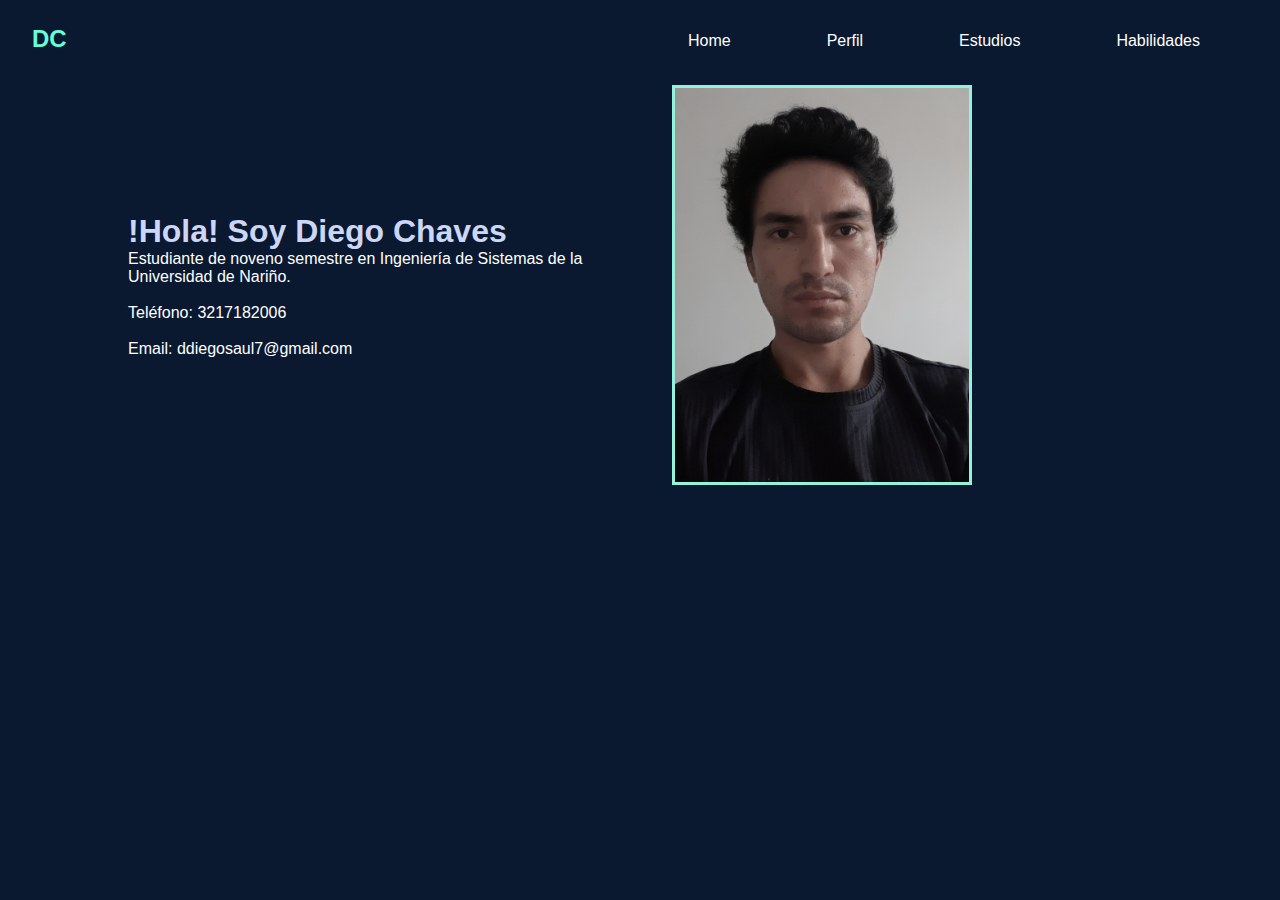
==== curriculum_diego/curriculum.html @ 300c93f9 "Adición curriculum diego" ====
<!DOCTYPE html>
<html>
<head>
    <meta charset="UTF-8">
    <meta http-equiv="Content-Security-Policy" content="default-src 'self'; script-src 'self'" />
    <meta http-equiv="X-Content-Security-Policy" content="default-src 'self'; script-src 'self'" />
    <meta name="viewport" content="width=device-width, initial-scale=1.0">
    <title>Diego Chaves</title>
    <meta name="keywords" content="Diego, Chaves, ingeniero, sistemas, desarrollo, empleo">
    <meta name="description" content="Diego Chaves, ingeniero de sistemas especializado en desarrollo web">
    <link rel="stylesheet" href="../css/style_diego.css">
    <link rel="stylesheet" href="https://use.fontawesome.com/releases/v5.15.3/css/all.css" integrity="sha384-SZXxX4whJ79/gErwcOYf+zWLeJdY/qpuqC4cAa9rOGUstPomtqpuNWT9wdPEn2fk" crossorigin="anonymous">
</head>
<body>
    <div class="wrapper">
        <header>
            <nav class="navbar">
                <div class="brand">
                    <a class="active" href="./curriculum.html">
                        <h2>DC</h2>
                    </a>
                </div>
                <ul class="menu">
                    <li><a href="../index.html">Home</a></li>
                    <li><a href="perfil.html">Perfil</a></li>
                    <li><a href="estudios.html">Estudios</a></li>
                    <li><a href="habilidades.html">Habilidades</a></li>
                </ul>
            </nav>
        </header>

        <main class="inicio">
            <div class="info">
                <h1>!Hola! Soy Diego Chaves</h1>
                <p>Estudiante de noveno semestre en Ingeniería de Sistemas de la Universidad de Nariño.</p>
                <br>
                <p>Teléfono: 3217182006 </p>
                <br>
                <p>Email: ddiegosaul7@gmail.com </p>
                
            </div>
            <img src="../images/foto1diego.jpg" alt="fotografia Diego Chaves">
        </main>
    </div>

</body>
</html>
---- css/style_diego.css ----
@import url('https://fonts.googleapis.com/css2?family=Montserrat:wght@100;700&display=swap');
@import url('https://fonts.googleapis.com/css2?family=Roboto:wght@300&display=swap');


* {
  margin: 0;
  padding: 0;
  box-sizing: border-box;
}

body {
  font-family: 'Montserrat', sans-serif;
  overflow-x: hidden;
}

.wrapper {
    width: 100vw;
    height: 100vh;
    background-color: #0a192f;
    color: white;

}

.navbar {
    display: flex;
    justify-content: space-between;
    padding: 2em;

}

.brand {
    margin-top: -7px;
}

.brand h2{
    color: #64ffda;
}

.brand a {
    color: white;
    text-decoration: none;
}

.menu {
    display: flex;
    width: 50%;
    justify-content: space-around;
}

.menu li {
    list-style: none;

}

.menu a {
    color: white;
    text-decoration: none;
    padding: 10px 20px;
}

.menu .active {
    color: #64ffda;
}

.menu a:hover {
    background-color: #64ffda;
    color: #191c32;
    transition: ease-in .6s;
}

.inicio {
    margin: 0 auto;
    width: 80vw;
    display: grid;
    grid-template-columns: repeat(2,  1fr);
    align-items: center;
}

h1 {
    font-size: 2em;
    color: #ccd6f6;
}

.download-cv{
    padding: 20px 28px;
    color: #64ffda;
    background-color: #0a192f;
    border: 1px solid #64ffda;
    border-radius: 5px;
    margin-top: 50px;
    cursor: pointer;
    box-shadow: 1px 3px 11px -5px rgba(102, 231, 200, .6);

}

.download-cv:hover{
    background-color: #233554;
    box-shadow: none;

}

.inicio img {
    width: 300px;
    height: 400px;
    border: 3px solid #64ffda;
    margin-left: 2em;

}

.perfil {
    display: grid;
    grid-template-columns: repeat(4, 1fr);
    width: 100vw;
    align-items: center;

}

.perfil img {
    margin: 3em;
    width: 250px;
    height: 350px;
    grid-column: 1;

}

.perfil .info {
    grid-column: 2/5;
    padding: 3em;

}

.perfil h2 {
    font-size: 2em;
    color: #ccd6f6;
}

.divider {
    height: 4px;
    width: 200px;
    /* background-color: #64ffda; */
    background: linear-gradient(to bottom right, #64ffda, #ccd6f6);
    margin-top:  5px;
    margin-bottom: 2em;
}

.perfil p {
    margin-bottom: 1em;
}


.habilidades {
    width: 100vw;
    height: 70%;
    align-items: center;
}

footer {
    display: flex;
    flex-direction: column;
    justify-content: center;
    align-items: center;
    width: 100vw;
    height: 125px;
    background-color: #64ffda;

}

.estudios {
    padding: 5em;
    width: 80vw;
}

table {
    font-family: 'Roboto', sans-serif;
    table-layout: fixed;
    width: 85%;
    border-collapse: collapse;
    border: 1px solid #64ffda;
}

td {
    padding: 20px;
}

tbody tr:nth-child(odd) {
    background-color: #233554da;
}
  
tbody tr:nth-child(even) {
    background-color: #233554ad;
}

caption {
    /* font-family: 'Rock Salt', cursive; */
    padding: 20px;
    font-size: 2em;
    font-style: italic;
    /* caption-side: bottom; */
    color: white;
    text-align: left;
    letter-spacing: 1px;
  }


  img {
    filter: saturate(0.6);
  }
  
  p {
    font-family: 'Roboto', sans-serif;
  }
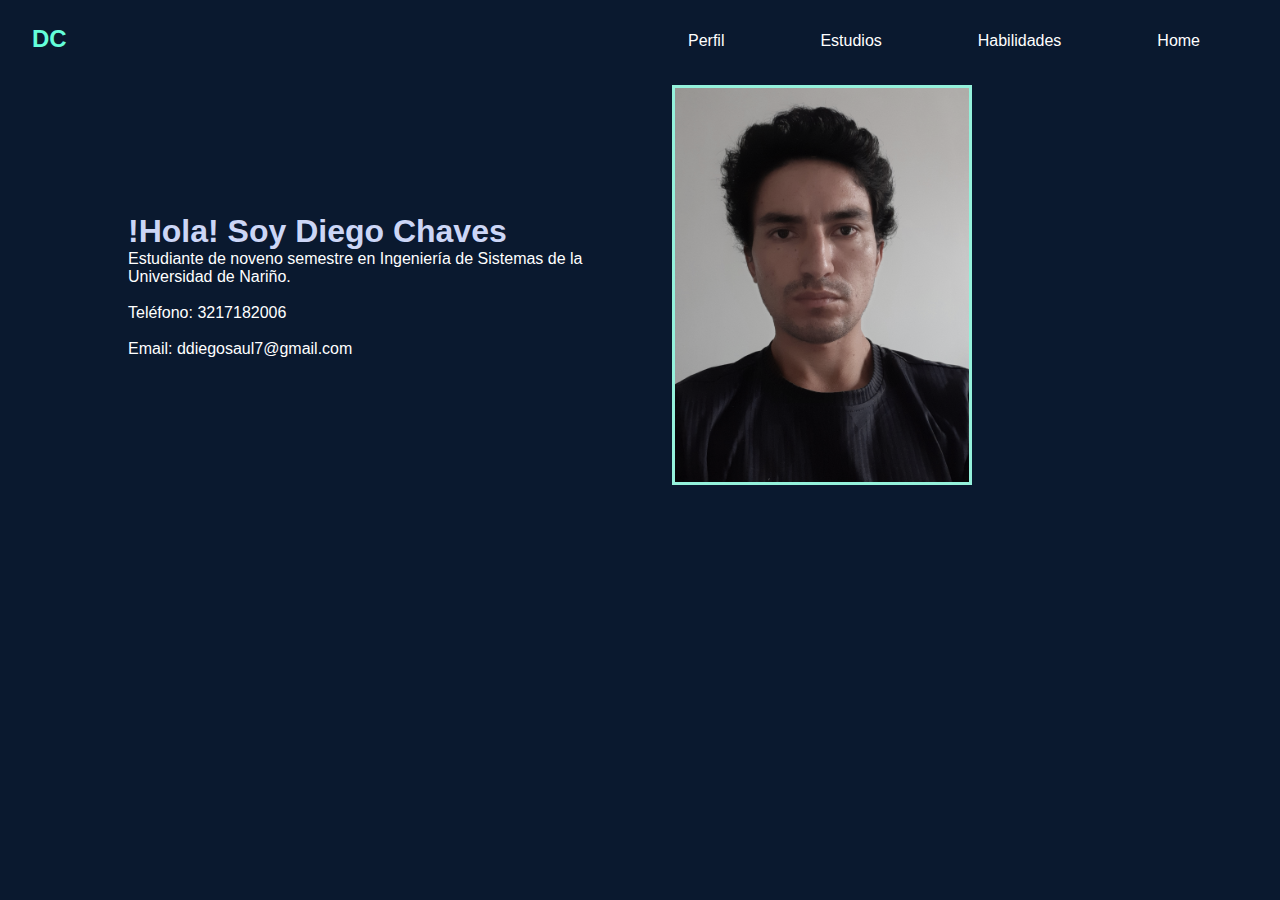
==== commit 6bb040e5: "correcció curriculum diego home" ====
--- a/curriculum_diego/curriculum.html
+++ b/curriculum_diego/curriculum.html
@@ -21,10 +21,10 @@
                     </a>
                 </div>
                 <ul class="menu">
-                    <li><a href="../index.html">Home</a></li>
                     <li><a href="perfil.html">Perfil</a></li>
                     <li><a href="estudios.html">Estudios</a></li>
                     <li><a href="habilidades.html">Habilidades</a></li>
+                    <li><a href="../index.html">Home</a></li>
                 </ul>
             </nav>
         </header>
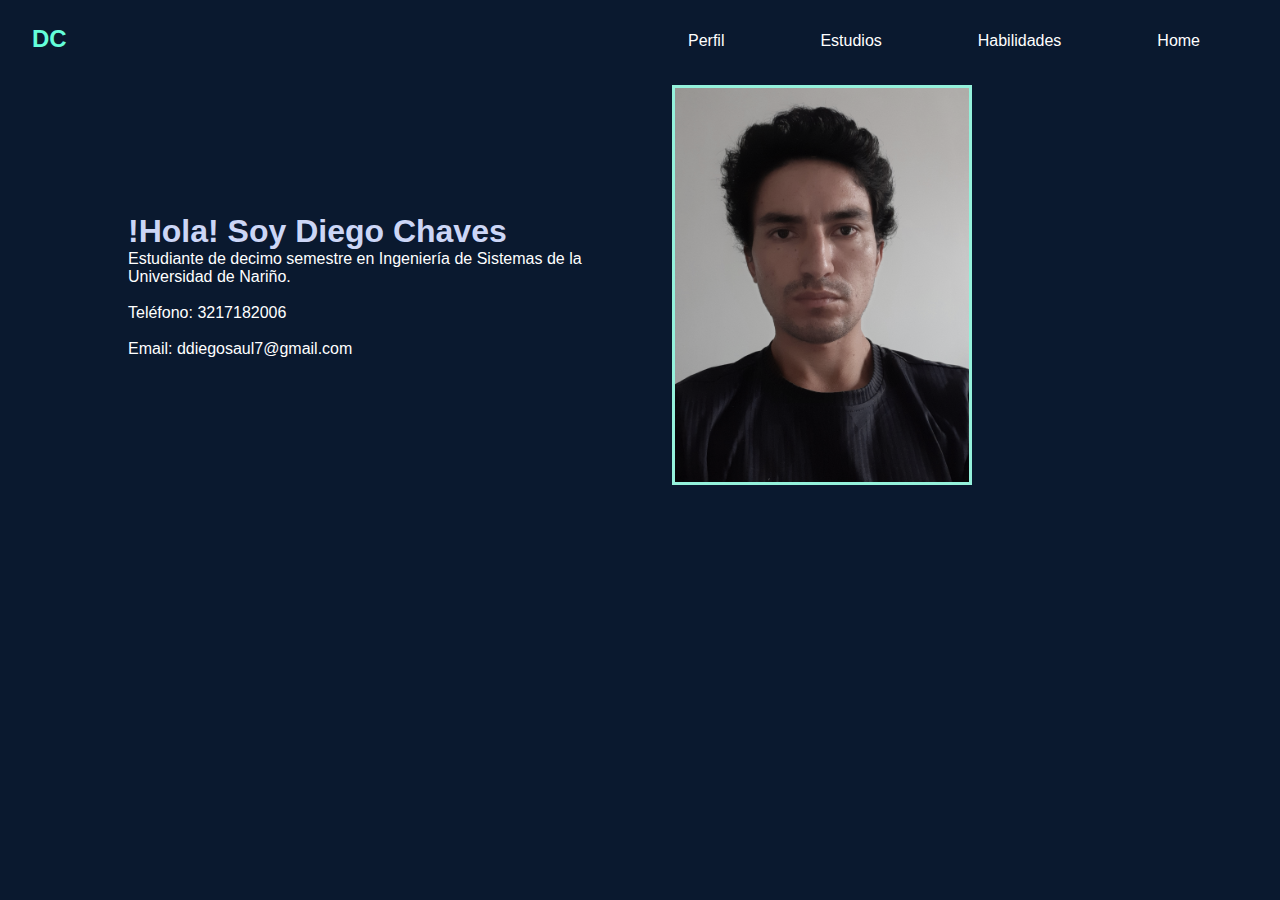
==== commit f1fa27d8: "corrección semestre diego" ====
--- a/curriculum_diego/curriculum.html
+++ b/curriculum_diego/curriculum.html
@@ -32,7 +32,7 @@
         <main class="inicio">
             <div class="info">
                 <h1>!Hola! Soy Diego Chaves</h1>
-                <p>Estudiante de noveno semestre en Ingeniería de Sistemas de la Universidad de Nariño.</p>
+                <p>Estudiante de decimo semestre en Ingeniería de Sistemas de la Universidad de Nariño.</p>
                 <br>
                 <p>Teléfono: 3217182006 </p>
                 <br>
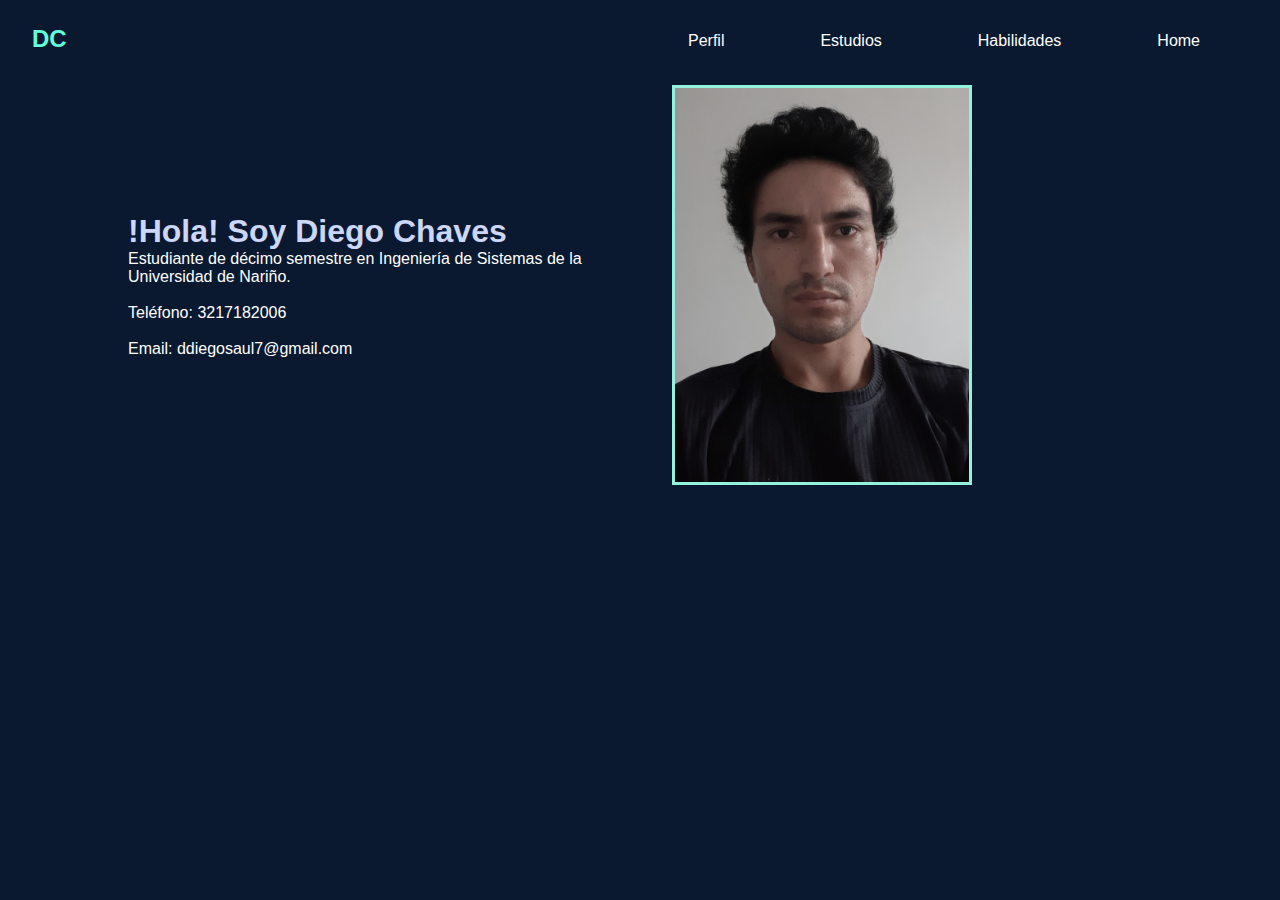
==== commit 66d3d4fa: "Corrección estudios diego" ====
--- a/curriculum_diego/curriculum.html
+++ b/curriculum_diego/curriculum.html
@@ -32,7 +32,7 @@
         <main class="inicio">
             <div class="info">
                 <h1>!Hola! Soy Diego Chaves</h1>
-                <p>Estudiante de decimo semestre en Ingeniería de Sistemas de la Universidad de Nariño.</p>
+                <p>Estudiante de décimo semestre en Ingeniería de Sistemas de la Universidad de Nariño.</p>
                 <br>
                 <p>Teléfono: 3217182006 </p>
                 <br>
